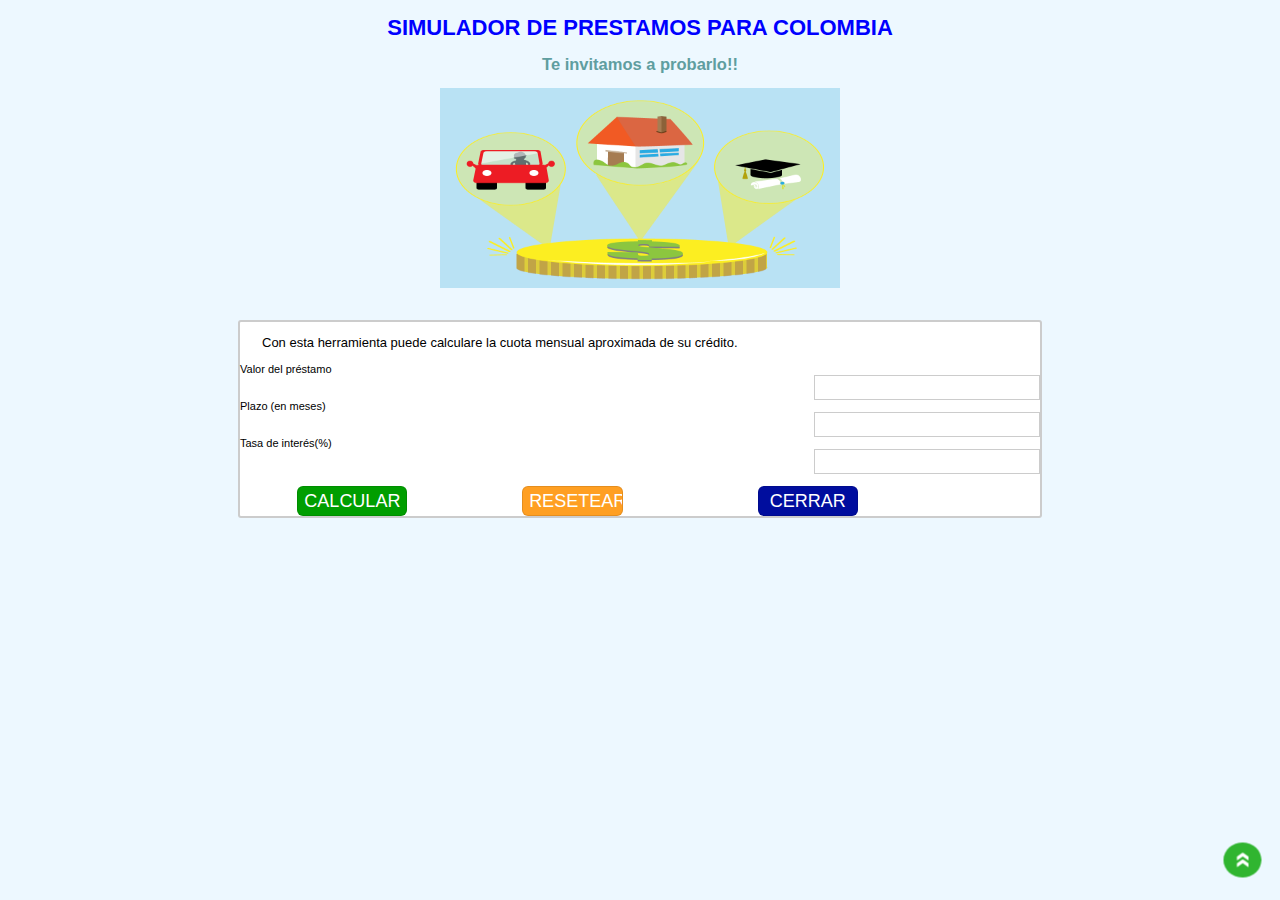
==== index.html @ 674573e5 "re entrega 1ra" ====
<!DOCTYPE html>
<html lang="en">
<head>
    <meta charset="UTF-8">
    <meta name="viewport" content="width=device-width, initial-scale=1.0">
    <link rel="stylesheet" href="./css/style.css">
    <title>Simulador de Préstamos para Colombia</title>
</head>
<body>
    <header>
        <h1 class="titulo_ppal" id="t_ppal">SIMULADOR DE PRESTAMOS PARA COLOMBIA</h1>
        <h2 class="titulo_ppal" id="sub_ppal">Te invitamos a probarlo!!</h2>
        <div id="log_prestamo">
            <img src="img/logo_prestamo.png" width="400" height="200">
        </div>
    </header>
    
    
    <div draggable="true" id="btnstartpage">
        &#187
    </div>
    <div draggable="true" id="alerta"> 
        <div>
            <div class="btncerrar">X</div>
            <div id="mensajealerta">This is a message</div>
        </div>
    </div>

    <div id="contenedor"> 
        <form id="forma1">
            <legend>
                <p class="subtitulo">Con esta herramienta puede calculare la cuota mensual aproximada de su crédito.</p>
            </legend>
            <div>
                <div>
                    <label>Valor del préstamo</label>
                    <div class="label_presta">
                        <input id="idMonto" onpaste="return false" class="inputBox2" onmouseover="this.style.textAlign='center';" onkeypress="return acceptNum(event);">
                    </div>
                </div>
                    <div>
                        <label>Plazo (en meses)</label>      
                        <div class="label_presta">
                            <input id="idPlazo" onpaste="return false" onkeypress="return acceptNum(event);" class="inputBox2" onmouseover="this.style.textAlign='center';">
                        </div>
                    </div>
                    <div>
                        <label>Tasa de interés(%)</label>
                        <div class="label_presta">
                            <input id="idTasa" onpaste="return false" class="inputBox2" onmouseover="this.style.textAlign='center';" onkeypress="return acceptNum(event);">
                        </div>
                    </div>
            </div>
        <br>

            <div class="botones">     
                <div align="left">
                    <input id="idCalcular" type="button" onclick="Calcular();" value="CALCULAR" class="btnCalcu">
                </div>
                <div align="center" style="padding-right:20px;">
                    <input type="reset" value="RESETEAR" name="R2" class="btnRest" onclick="document.getElementById('idResultado').innerHTML='';">
                </div>
                <div align="right" style="padding-right:10px;">
                    <a href="Javascript:self.close();"><input id="btncerrar" type="button" value="CERRAR" class="btnClose">
                </div>
            </div>
        
            <div id="idResultado">

            </div>
        </form>   
 
            <script type="text/javascript" src="/resources/js/libs/citi_s_codeB.js"></script>
            <script type="text/javascript">
                    s.pageName ='Simulador plan de pagos prestamos';
                    s.eVar4 = "Simulador plan de pagos prestamos";
                    s.events="event17";
                    let s_code=s.t();if(s_code)document.write(s_code);
            </script>
    
        </div>
    </div>

    <script src="./js/cd.js"></script>
</body>
</html>
---- css/style.css ----
body {
    margin: 0;
    padding: 0;
    box-sizing: border-box;
	background-color:#edf8ff;
	font-family: 'Segoe UI', Tahoma, Geneva, Verdana, sans-serif;
	font-size:11px;
}

.titulo_ppal {
    text-align: center;
    }

#t_ppal {
color: blue;
}

#sub_ppal {
    color: cadetblue;
}

#log_prestamo {
    text-align: center;
    display: block;

}

.tablemain tr:hover td{
   background: rgba(0,0,0,0.05);
}

.tablemain tr td{
  padding: 6px 0px;
}


#btnstartpage{

    width: 35px;
    color: #fff;
    position: fixed;
    right: 20px;
    border-radius: 50%;
    background: #30b530;
    bottom: 21px;
    font-size: 30px;
    font-weight: bold;
    cursor: pointer;
    transform: rotate(-90deg);
    transition: all 0.5s;
    text-align: center;
    height: 38px;

}

#btnstartpage:hover{
    font-size: 33px;
    transform: rotate(270deg);
    box-shadow: 0px 0px 10px rgba(0,0,0,0.3);    
    transition: all 0.5s;
}

#alerta{
  
  cursor: pointer;
    z-index: 10;
    width: 250px;
    padding-top: 20px !important;
    border-radius: 10px;
    padding: 10px 5px;
    position: fixed;
    right: 20px;
    top: 20px;
    background: rgba(0, 0, 0, 0.63);
    padding-right: 20px;
    text-align: center;
    color: #fff;
    box-shadow: 2px 2px 5px rgba(0,0,0,0.4);
}

#alerta:hover{
  opacity: 0.8;
  transition: all 0.3s;
}

#alerta .btncerrar{
	background: rgba(0,0,0,0.4);
    top: 1px;
    font-size: 20px;
    position: absolute;
    right: 3px;
    border-radius: 50%;
    padding: 2px 7px;
    cursor: pointer;
}

#mensajealerta{
  font-size: 16px;

}

#idmonto {
	border-radius: 6px;
	height: 40px;
	width: 200px;
	font-size: 25px;
	outline:none;
}

#idmonto:hover {
	border: 2px solid rgba(6,123,0,0.59);
}

#idtasa {
	border-radius: 6px;
	height: 40px;
	width: 200px;
	font-size: 25px;
	outline:none;
}

#idtasa:hover {
	border: 2px solid rgba(6,123,0,0.59);
	
}
#idplazo {
	border-radius: 6px;
	height: 40px;
	width: 200px;
	font-size: 25px;
	outline:none;
}

#idplazo:hover {
	border: 2px solid rgba(6,123,0,0.59);
}

#titulo
{
	font-size:24px;
	color:#333333;
	font-weight:bold;
	height:40px;
	padding-bottom:15px;
	border-bottom:1px solid #ccc;
	width:600px;
}

.subtitulo
{
	font-size:13px;
	color:##666666;
	margin-left: 20px;
}


.label_presta {
    text-align:right;
}
.celeste
{
	background-color:#E2F3FB;
	font-weight:bold;
	color:#76777A;
}

.inputBox
{
	font-size:16px;
	border:1px solid #ccc;
	width:220px;
	padding:3px;
	height:15px;
	text-align:right;
}

.tableGral
{
	border:1px solid #ccc;
	width:100%;
	font-size:14px;
}

.tableGral td
{
	padding:10px 5px 10px 30px;
	width:50%;
}

.btnRest
{
    min-width: 100px;
    font-size: 18px;
    width: 101px;
    height: 30px;
    border-radius: 6px;
    background-color: #ff9f22;
    color: #fff;
    cursor: pointer;
    border: 1px solid rgba(0,0,0,0.1);
}

.btnCalcu
{
    min-width: 100px;
    font-size: 18px;
    height: 30px;
    border-radius: 6px;
    background-color: #009e00;
    color: #fff;
    cursor: pointer;
    border: 1px solid rgba(0,0,0,0.1);
}

.btnClose
{
    min-width: 100px;
    font-size: 18px;
    height: 30px;
    border-radius: 6px;
    background-color: #000d9e;
    color: #fff;
    cursor: pointer;
    border: 1px solid rgba(0,0,0,0.1);
}

.botones {
    display: flex;
    flex-direction: row;
    justify-content: space-around;
}
.encabezadoSimulador
{
	font-size:17px;
	background-color:#d9f9d9;
	padding:3px;
	font-weight:bold;
}

.encabezadoSimulador td
{
	border-right:1px solid #ccc;
}

.borTab
{
    color: #272727;
    border-right: 1px solid #ccc;
    border-bottom: 1px solid #ccc;
    font-size: 15px;
    height: 23px;
    width: 15%;
}

.inputBox2
{
	border:1px solid #ccc;
	width:220px;
	height:21px;
	font-size:13px;
	color:#000;
	text-align:right;
}

.table2
{
    margin-left: 20px;
    font-size: 14px;
    color: #008000;
    border: 1px solid #ccc;
    width: 470px;
    font-weight: bold;
    border-left: 3px solid #008000;
}

.callToAction{
	background:url("/colombia/common/imgs/general/linkMoreInfo.gif") no-repeat scroll 0 5px transparent;
	color:#339900;
	font-size:13px;
	font-weight:bold;
	padding-left:10px;
}

.callToAction a{
	color:#339900;
}

#contenedor {
    position: relative;
    margin: auto;
    top: 30px;
    width: 800px;
    background-color: #fff;
    border: 2px solid rgba(0, 0, 0, 0.2);
    border-radius: 3px;
}
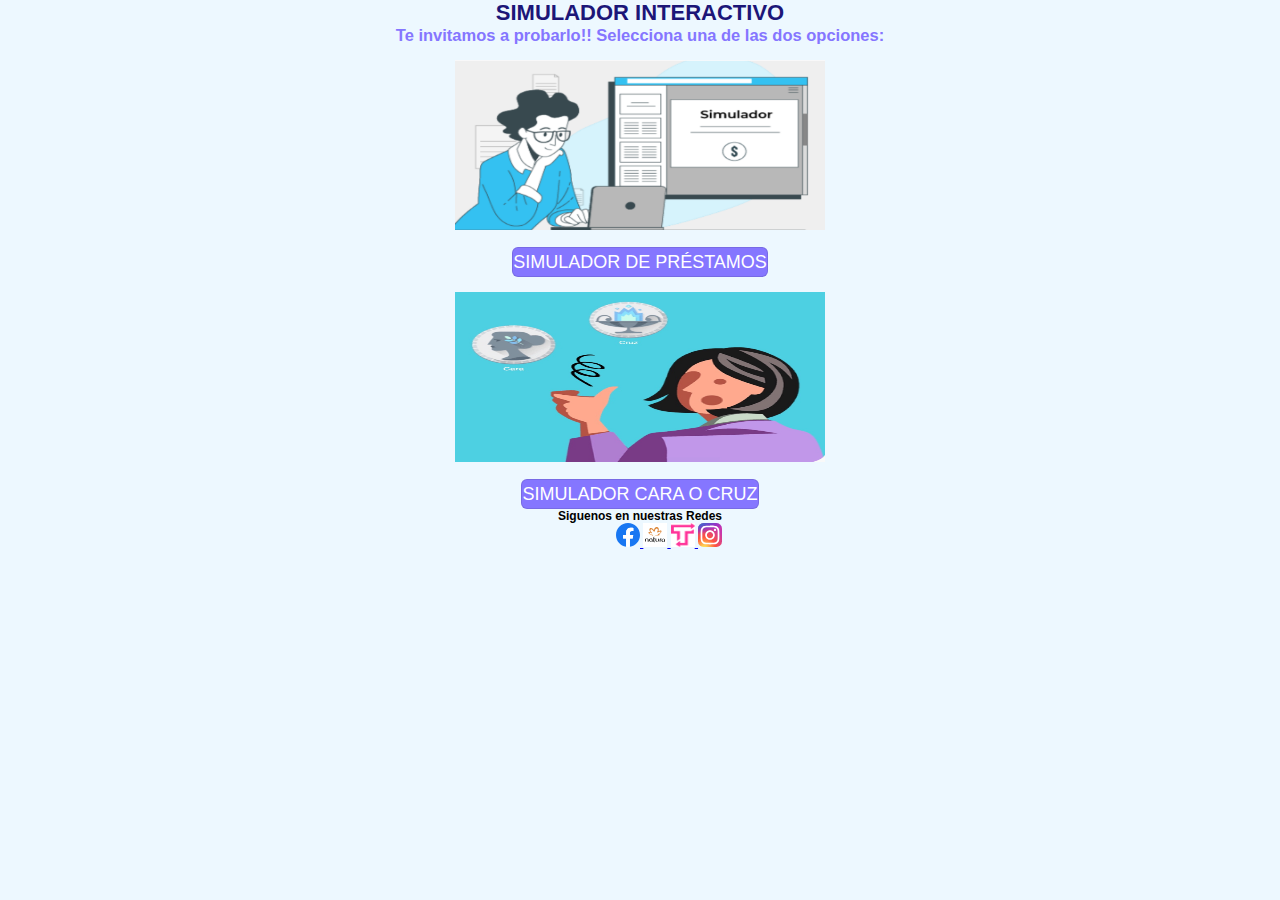
==== commit 54b847db: "1ra Entrega JS" ====
--- a/index.html
+++ b/index.html
@@ -4,82 +4,52 @@
     <meta charset="UTF-8">
     <meta name="viewport" content="width=device-width, initial-scale=1.0">
     <link rel="stylesheet" href="./css/style.css">
-    <title>Simulador de Préstamos para Colombia</title>
+    <title>Simuladores - Selecciona tu opción</title>
 </head>
 <body>
     <header>
-        <h1 class="titulo_ppal" id="t_ppal">SIMULADOR DE PRESTAMOS PARA COLOMBIA</h1>
-        <h2 class="titulo_ppal" id="sub_ppal">Te invitamos a probarlo!!</h2>
+        <h1 class="titulo_ppal" id="t_ppal">SIMULADOR INTERACTIVO</h1>
+        <h2 class="titulo_ppal" id="sub_ppal">Te invitamos a probarlo!! Selecciona una de las dos opciones:</h2>
+    </header>
+    <main>
         <div id="log_prestamo">
-            <img src="img/logo_prestamo.png" width="400" height="200">
+            <img id="prestamo" src="img/logo_prestamo.png">
         </div>
-    </header>
+        <div id="idBtnPrestamo">
+            <input type="button" onclick="location.href='page/prestamo.html'" value="SIMULADOR DE PRÉSTAMOS" class="btnCalcu">
+        </div>
+        <div id="log_cruzCara">
+            <img id="cruzCara" src="img/cara_cruz.png">
+        </div>
+        <div id="idBtnPrestamo">
+            <input type="button" onclick="location.href='page/cara_cruz.html'" value="SIMULADOR CARA O CRUZ" class="btnCalcu">
+        </div>
+    </main>
+
+    <footer>
+        <div class="redes">           
+            <div>
+                <h3 id="redes"> 
+                    Siguenos en nuestras Redes
+                </h3>  
+                <a href="https://www.facebook.com/UvaAnuk/" target="blank">
+                    <img class="faceb" src="img/facebook.svg" alt="Logo Facebook">
+                </a>
+                <a href="https://www.natura.com.co/consultoria/jannethramirezc" target="blank">
+                    <img class="natura-1" src="img/natura-1.svg"  alt="Logo Natura">
+                </a>
+                <a href="https://www.gotrendier.com.co/u/Doyoco" target="blank" >
+                    <img class="gotrendier" src="img/GoTr.png" alt="Logo GoTrendier" >
+                </a>
+                <a href="https://www.instagram.com/uva_anuk/" target="blank">
+                    <img class="insta" src="img/instagram.svg" alt="Logo Instagram">
+                </a>                
+            </div>
+        </div>
+    </footer>
+
     
-    
-    <div draggable="true" id="btnstartpage">
-        &#187
-    </div>
-    <div draggable="true" id="alerta"> 
-        <div>
-            <div class="btncerrar">X</div>
-            <div id="mensajealerta">This is a message</div>
-        </div>
-    </div>
-
-    <div id="contenedor"> 
-        <form id="forma1">
-            <legend>
-                <p class="subtitulo">Con esta herramienta puede calculare la cuota mensual aproximada de su crédito.</p>
-            </legend>
-            <div>
-                <div>
-                    <label>Valor del préstamo</label>
-                    <div class="label_presta">
-                        <input id="idMonto" onpaste="return false" class="inputBox2" onmouseover="this.style.textAlign='center';" onkeypress="return acceptNum(event);">
-                    </div>
-                </div>
-                    <div>
-                        <label>Plazo (en meses)</label>      
-                        <div class="label_presta">
-                            <input id="idPlazo" onpaste="return false" onkeypress="return acceptNum(event);" class="inputBox2" onmouseover="this.style.textAlign='center';">
-                        </div>
-                    </div>
-                    <div>
-                        <label>Tasa de interés(%)</label>
-                        <div class="label_presta">
-                            <input id="idTasa" onpaste="return false" class="inputBox2" onmouseover="this.style.textAlign='center';" onkeypress="return acceptNum(event);">
-                        </div>
-                    </div>
-            </div>
-        <br>
-
-            <div class="botones">     
-                <div align="left">
-                    <input id="idCalcular" type="button" onclick="Calcular();" value="CALCULAR" class="btnCalcu">
-                </div>
-                <div align="center" style="padding-right:20px;">
-                    <input type="reset" value="RESETEAR" name="R2" class="btnRest" onclick="document.getElementById('idResultado').innerHTML='';">
-                </div>
-                <div align="right" style="padding-right:10px;">
-                    <a href="Javascript:self.close();"><input id="btncerrar" type="button" value="CERRAR" class="btnClose">
-                </div>
-            </div>
-        
-            <div id="idResultado">
-
-            </div>
-        </form>   
  
-            <script type="text/javascript" src="/resources/js/libs/citi_s_codeB.js"></script>
-            <script type="text/javascript">
-                    s.pageName ='Simulador plan de pagos prestamos';
-                    s.eVar4 = "Simulador plan de pagos prestamos";
-                    s.events="event17";
-                    let s_code=s.t();if(s_code)document.write(s_code);
-            </script>
-    
-        </div>
-    </div>
 
     <script src="./js/cd.js"></script>
 </body>
--- a/css/style.css
+++ b/css/style.css
@@ -1,7 +1,11 @@
+*{
+    padding: 0;
+    margin: 0;
+    box-sizing: border-box;
+    font-family: "Rubik",sans-serif;
+}
+
 body {
-    margin: 0;
-    padding: 0;
-    box-sizing: border-box;
 	background-color:#edf8ff;
 	font-family: 'Segoe UI', Tahoma, Geneva, Verdana, sans-serif;
 	font-size:11px;
@@ -12,17 +16,24 @@
     }
 
 #t_ppal {
-color: blue;
+color: #1C1678;
 }
 
 #sub_ppal {
-    color: cadetblue;
-}
-
-#log_prestamo {
+    color: #8576FF;
+}
+
+#log_prestamo, #log_cruzCara, #idBtnPrestamo {
     text-align: center;
     display: block;
 
+}
+
+#prestamo, #cruzCara
+{ 
+    width: 400px;
+    height: 200px;
+    padding: 15px;
 }
 
 .tablemain tr:hover td{
@@ -96,7 +107,6 @@
 
 #mensajealerta{
   font-size: 16px;
-
 }
 
 #idmonto {
@@ -149,8 +159,8 @@
 .subtitulo
 {
 	font-size:13px;
-	color:##666666;
-	margin-left: 20px;
+	color:#666666;
+	margin-left:20px
 }
 
 
@@ -191,7 +201,7 @@
 {
     min-width: 100px;
     font-size: 18px;
-    width: 101px;
+    width: 110px;
     height: 30px;
     border-radius: 6px;
     background-color: #ff9f22;
@@ -206,7 +216,7 @@
     font-size: 18px;
     height: 30px;
     border-radius: 6px;
-    background-color: #009e00;
+    background-color: #8576FF;
     color: #fff;
     cursor: pointer;
     border: 1px solid rgba(0,0,0,0.1);
@@ -293,4 +303,134 @@
     background-color: #fff;
     border: 2px solid rgba(0, 0, 0, 0.2);
     border-radius: 3px;
+}
+
+.insta, .faceb, .natura-1, .gotrendier{
+    width: 24px;
+    height: 24px;
+    text-align: right;
+  }
+
+.redes, #redes{
+    text-align: right;
+    font-size: 12px;
+    font-family: 'Ubuntu', sans-serif;
+    }
+
+    .redes {
+        display: flex;
+        flex-direction: row;
+        justify-content: space-around;
+      }
+
+-- PAGE CARA o CRUZ
+
+.caraCruz{
+    height: 100%;
+    background: linear-gradient(
+        to right,
+        #575ce5 50%,
+        #f9fbfc 50%
+    ) fixed;
+}
+
+.tittle{
+    text-align: center;
+    padding: 15px;
+    margin: 10px;
+}
+.container_caraCruz{
+    background-color: #ffffff;
+    width: 400px;
+    padding: 50px;
+    position: absolute;
+    transform: translate(-50%,-50%);
+    top: 50%;
+    left: 50%;
+    box-shadow: 15px 30px 35px rgba(0,0,0,0.1);
+    border-radius: 10px;
+    -webkit-perspective: 300px;
+    perspective: 300px;
+}
+
+.estadistica{
+    text-align: right;
+    color: #101020;
+    font-weight: 500;
+    line-height: 25px;
+}
+
+.moneda{
+    height: 150px;
+    width: 150px;
+    position: relative;
+    margin: 50px auto;
+    -webkit-transform-style: preserve-3d;
+            transform-style: preserve-3d;
+}
+
+.moneda img{
+    width: 145px;
+}
+
+.caras,.crucres{
+    position: absolute;
+    width: 100%;
+    height: 100%;
+    -webkit-backface-visibility: hidden;
+            backface-visibility: hidden;
+}
+
+.caras{
+    transform: rotateX(180deg);
+}
+
+@keyframes spin-caras{
+    0%{
+        transform: rotateX(0);
+    }
+    100%{
+        transform: rotateX(1980deg);
+    }
+}
+@keyframes spin-cruces{
+    0%{
+        transform: rotateX(0);
+    }
+    100%{
+        transform: rotateX(2160deg);
+    }
+}
+
+.buttons{
+    display: flex;
+    justify-content: space-around;
+    flex-direction: row;
+}
+
+#flip-button, #reset-button, #back-button {
+    width: 120px;
+    padding: 20px;
+    margin: 5px;
+    border: 2.5px solid #424ae0;
+    border-radius: 5px;
+    cursor: pointer;
+}
+
+#flip-button{
+    background-color: #424ae0;
+    color: #ffffff;
+}
+#flip-button:disabled{
+    background-color: #e1e0ee;
+    border-color: #e1e0ee;
+    color: #101020;
+}
+#reset-button, #back-button{
+    background-color: #ffffff;
+    color: #424ae0;
+}
+
+#back{
+    text-decoration: none;
 }